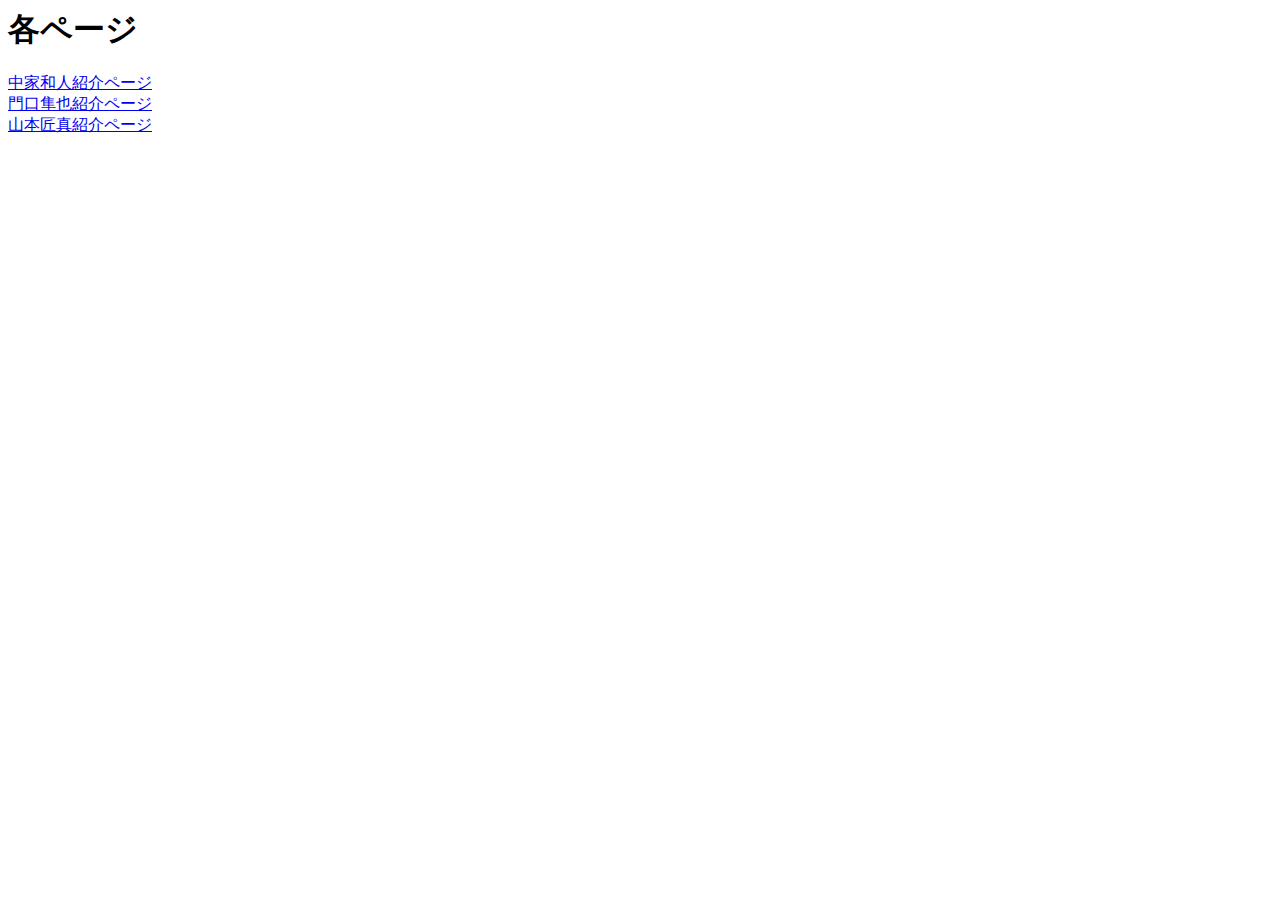
==== index.html @ 2040d01b "自己紹介ページ" ====
<html>
    <head>
        <title>自己紹介</title>
    </head>
    <body>
        <h1>各ページ</h1>
        <a href="ziko01.html">中家和人紹介ページ</a>
        <br>
        <a href="proKad.html">門口隼也紹介ページ</a>
        <br>
        <a href="ziko02.html">山本匠真紹介ページ</a>
    </body>
</html>
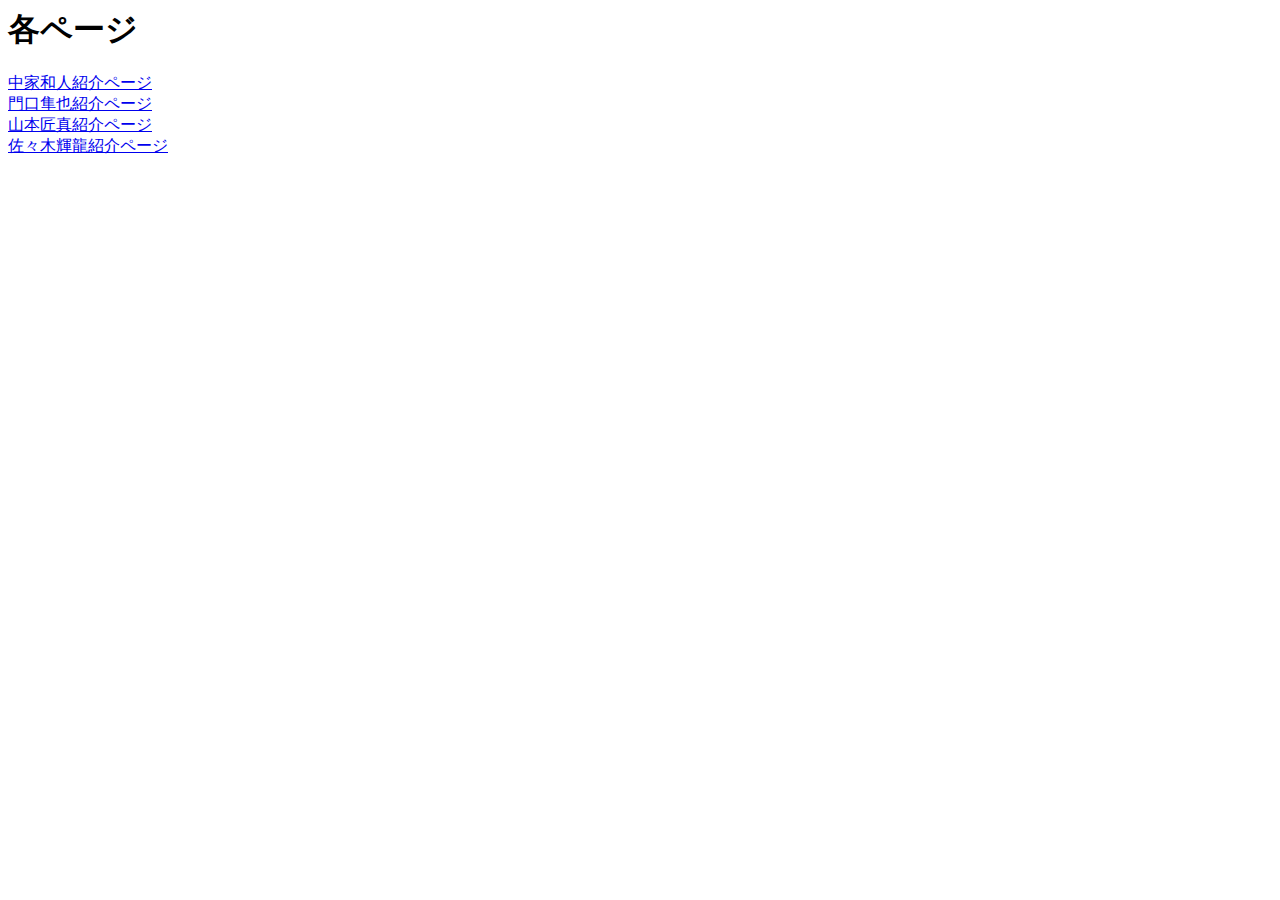
==== commit 7e83e193: "自己紹介ページ" ====
--- a/index.html
+++ b/index.html
@@ -4,10 +4,12 @@
     </head>
     <body>
         <h1>各ページ</h1>
-        <a href="ziko01.html">中家和人紹介ページ</a>
+        <a href="ziko03.html">中家和人紹介ページ</a>
         <br>
         <a href="proKad.html">門口隼也紹介ページ</a>
         <br>
         <a href="ziko02.html">山本匠真紹介ページ</a>
+        <br>
+        <a href="ziko.html">佐々木輝龍紹介ページ</a>
     </body>
 </html>